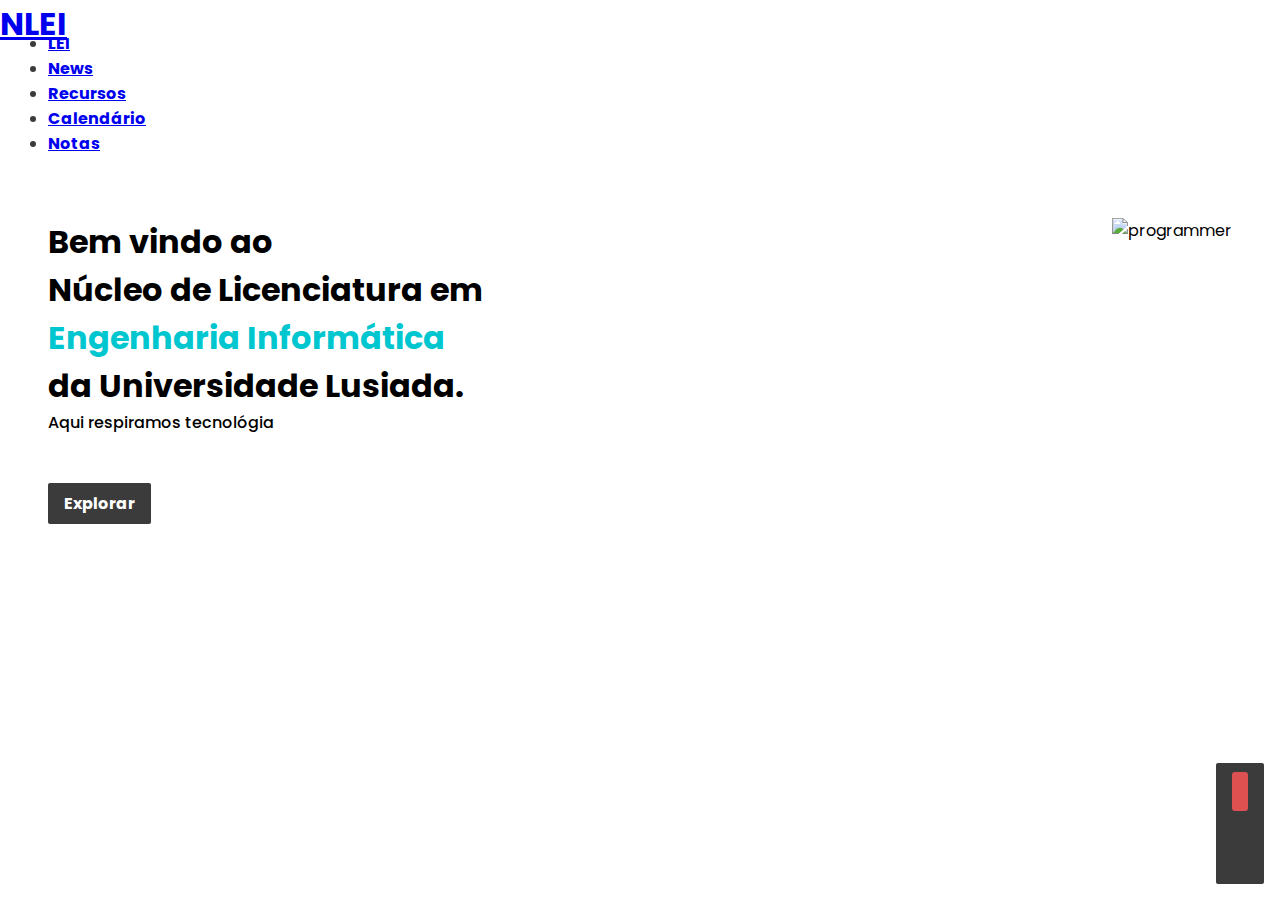
==== index.html @ 38565d8e "remove loader animation" ====
<!DOCTYPE html>
<html lang="pt">

<head>
    <meta charset="UTF-8">
    <meta http-equiv="X-UA-Compatible" content="IE=edge">
    <meta name="viewport" content="width=device-width, initial-scale=1.0">
    <title>NLEI</title>

    <link rel="stylesheet" href="https://cdnjs.cloudflare.com/ajax/libs/font-awesome/6.1.1/css/all.min.css"
        integrity="sha512-KfkfwYDsLkIlwQp6LFnl8zNdLGxu9YAA1QvwINks4PhcElQSvqcyVLLD9aMhXd13uQjoXtEKNosOWaZqXgel0g=="
        crossorigin="anonymous" referrerpolicy="no-referrer" />
    <link rel="stylesheet" href="./css/navBar.css">
    <link rel="stylesheet" href="./css/index.css">
    <link rel="stylesheet" href="./loader_animation/animation.css">
</head>

<body>
    <header>
        <h1><a href="./index.html">NLEI</a></h1>
        <nav>
            <ul id="menu_mobile">
                <li><a href="./lei.html">LEI</a></li>
                <li><a href="./news.html">News</a></li>
                <li><a href="./recursos.html">Recursos</a></li>
                <li><a href="./calendario.html">Calendário</a></li>
                <li><a href="./notas.html">Notas</a></li>
            </ul>
        </nav>
        <div id="botao_menu"><i class="fa-solid fa-bars"></i></div>
    </header>
    <main>

        <section class="introducao">
            <div>
                <p>Bem vindo ao <br> Núcleo de Licenciatura em <br> <span>Engenharia Informática</span> <br> da
                    Universidade Lusiada.</p>
                <p>Aqui respiramos tecnológia</p>

                <a href="#">Explorar</a>

            </div>
            <img src="./imagens/cherry-689.png" alt="programmer">
        </section>


        <!-- mais opções-->
        <div id="links_git_mail">
            <div id="ellips_xmark"><i class="fa-solid fa-xmark fa-ellipsis-vertical" id="abrir_fecharLinks"></i></div>
            <div id="divComLinks">
                <a target="_blank" href="https://github.com/nlinfo"><i class="fa-brands fa-github"></i></a>
                <a href="mailto:nleigeral0@gmail.com"><i class="fa-solid fa-at"></i></a>
            </div>
        </div>

    </main>


    <script src="./js/index.js"></script>
    <script src="./js/menu.js"></script>
    <script src="./loader_animation/animation.js
    "></script>

</body>

</html>
---- css/navBar.css ----
@import url('https://fonts.googleapis.com/css2?family=Poppins:wght@200&display=swap');

* {
    font-family: 'Poppins', sans-serif;
}

header {
  color: #3B3B3B;
  font-weight: bold;
}

nav {
  display: flex;
  align-items: center;
  justify-content: space-between;
  height: 90px;
  width: 100%;
  justify-content: space-between;
  padding: 0rem 3rem;
}
nav .logo h1 a {
  text-decoration: none;
  color: #00C6CF;
}

nav.stick .logo h1 a{
  color : black;
}


nav .menu ul {
  list-style-type: none;

  display: flex;
  padding: 3rem;
  font-size: 1.1em;
}
nav .menu ul li{
  font-weight: bold;
  padding: 1rem 0.5rem;
  transition: background-color 0.3s;
}

nav .menu ul li a {
  text-decoration: none;
  color: #3B3B3B;
}

nav.stick{
  top: 0;
  height: 60px;
  display: flex;
  align-items: center;
  justify-content: space-between;
  position: fixed;
  transition: 0.3s;
  background-color: #00C6CF;
  box-shadow: 0px 7px 7px rgba(0, 0, 0, 0.342);
  z-index: 19999;
}


.menuToggle{
  position: absolute;
  right: 2rem;
  height: 60px;
  cursor: pointer;
  display: flex;
  align-items: center;
  justify-items: flex-start;
  padding: 0 23px;
}

.menuToggle::before{
  content: '';
  position: absolute;
  width: 30px;
  height: 2px;
  background: #333;
  transform: translateY(-8px);
  transition: 0.3s;
}

.menu.open .menuToggle::before{
  transform: translateY(0px) rotate(225deg);
}

.menuToggle::after{
  content: '';
  position: absolute;
  width: 30px;
  height: 2px;
  background: #333;
  transform: translateY(8px);
  transition: 0.3s;
  box-shadow: 0 -8px 0 #333;
}

.menu.open .menuToggle::after{
  transform: translateY(0px) rotate(-225deg);
  box-shadow: 0 0px 0 #333;
}

.menuToggle{
  display: none;
}

@media (max-width: 600px){
  .menuToggle{
    display: block;
  }

  .menu ul{
    display: flex;
    visibility: hidden;
    overflow-y: hidden;
    flex-direction: column;
    transition: 0.3s ease-in-out;
    position: absolute;
    width: 100%;
    height:0px;
    top: 70px;
    right: 0px;
    background-color: #f3f3f3;
    padding: 1rem;
    z-index: 100;
  }

  nav.stick .menu ul{
    top: 60px;
  }

  .menu ul li{
    margin-bottom: 3px solid rgba(0, 0, 0, 0.664);
  }
  .menu.open ul{
    visibility:visible ;
    height: calc(100vh - 70px);
    overflow-y: auto;
    transition: 0.5s;
  }
  nav.stick .menu.open ul{
    height: calc(100vh - 60px);
  }
}
---- css/index.css ----
@import url('https://fonts.googleapis.com/css2?family=Poppins:wght@200&display=swap');

* {
    margin: 0;
    padding: 0;
    box-sizing: 0;
    font-family: 'Poppins', sans-serif;
}


/*Introdução*/
.introducao {
    padding-left: 3rem;
    padding-right: 3rem;
    margin-top: 5rem;
    margin-bottom: 5rem;
    display: flex;
    flex-direction: row;
    justify-content: space-between;
}

.introducao div {
    display: flex;
    flex-direction: column;
    justify-content: flex-end;
    font-weight: bold;
}

.introducao div p:first-of-type {
    font-size: 2em;
}

.introducao div p:last-of-type {
    font-weight: 500;
}

.introducao div p:first-of-type>span {
    color: #00C6CF;
}

.introducao div a {
    text-decoration: none;
    background-color: #3B3B3B;
    color: #fff;
    max-width: fit-content;
    padding: .5rem 1rem;
    border-radius: 2px;
    margin: 3rem auto 7rem 0;
    
    transition: background-color .5s;
}
.introducao div a:hover{
    background-color: #3b3b3bbe;   
}

.introducao img {
    max-width: 40%;
}



/*links*/
#links_git_mail,
#links_git_mail div:last-of-type {
    display: flex;
    flex-direction: column;
    color: #fff;
    align-items: center;
    gap: 1rem;
}

#links_git_mail {
    position: fixed;
    right: 1rem;
    bottom: 1rem;
    background-color: #3B3B3B;
    padding: 1rem;
    border-radius: 2px;
}

#links_git_mail div:last-of-type {
    /*display: none;*/
}
#abrir_fecharLinks{
    
    padding: .5rem;
    background-color: #de5151;
    border-radius: 3px;
}

#links_git_mail div:last-of-type > a {
    color: #fff;
    width: 100%;
    padding: .5rem;
    text-align: center;

}

#links_git_mail div:last-of-type a:hover {
    color: #00C6CF;

}
#abrir_fecharLinks{
    cursor: pointer;
}


/* Responsividade */

@media screen and (max-width: 1150px) {

    .introducao div p:first-of-type {
        font-size: 1.5em;
    }

    .introducao div p:last-child {
        font-size: 1em;
        font-weight: normal;
    }

    .introducao div a {
        margin: 3rem auto 4.5rem 0;
    }
}

@media screen and (max-width: 980px) {

    .introducao div p:first-of-type {
        font-size: 1.5em;
    }

    .introducao div p:last-child {
        font-size: 1em;
        font-weight: normal;
    }

    .introducao div a {
        margin: 3rem auto 2rem 0;
    }


}

@media screen and (max-width: 885px) {

    .introducao {
        margin-top: 10rem;
    }

    .introducao div p:first-of-type {
        font-size: 1.2em;
    }

    .introducao div p:last-child {
        font-size: 1em;
        font-weight: normal;
    }

    .introducao div a {
        margin: 2rem auto 2rem 0;
    }


}

@media screen and (max-width: 595px) {

    .introducao {
        padding-left: 3rem;
        padding-right: 3rem;
        margin-top: 5rem;
        margin-bottom: 5rem;
        display: flex;
        flex-direction: column-reverse;
    }

    .introducao div {
        margin-top: 1rem;

        align-items: center;
        text-align: center;
    }
    .introducao div a{
        margin: 2rem auto;
    }

    .introducao img {
        max-width: 100%;
        margin: auto;
    }


}
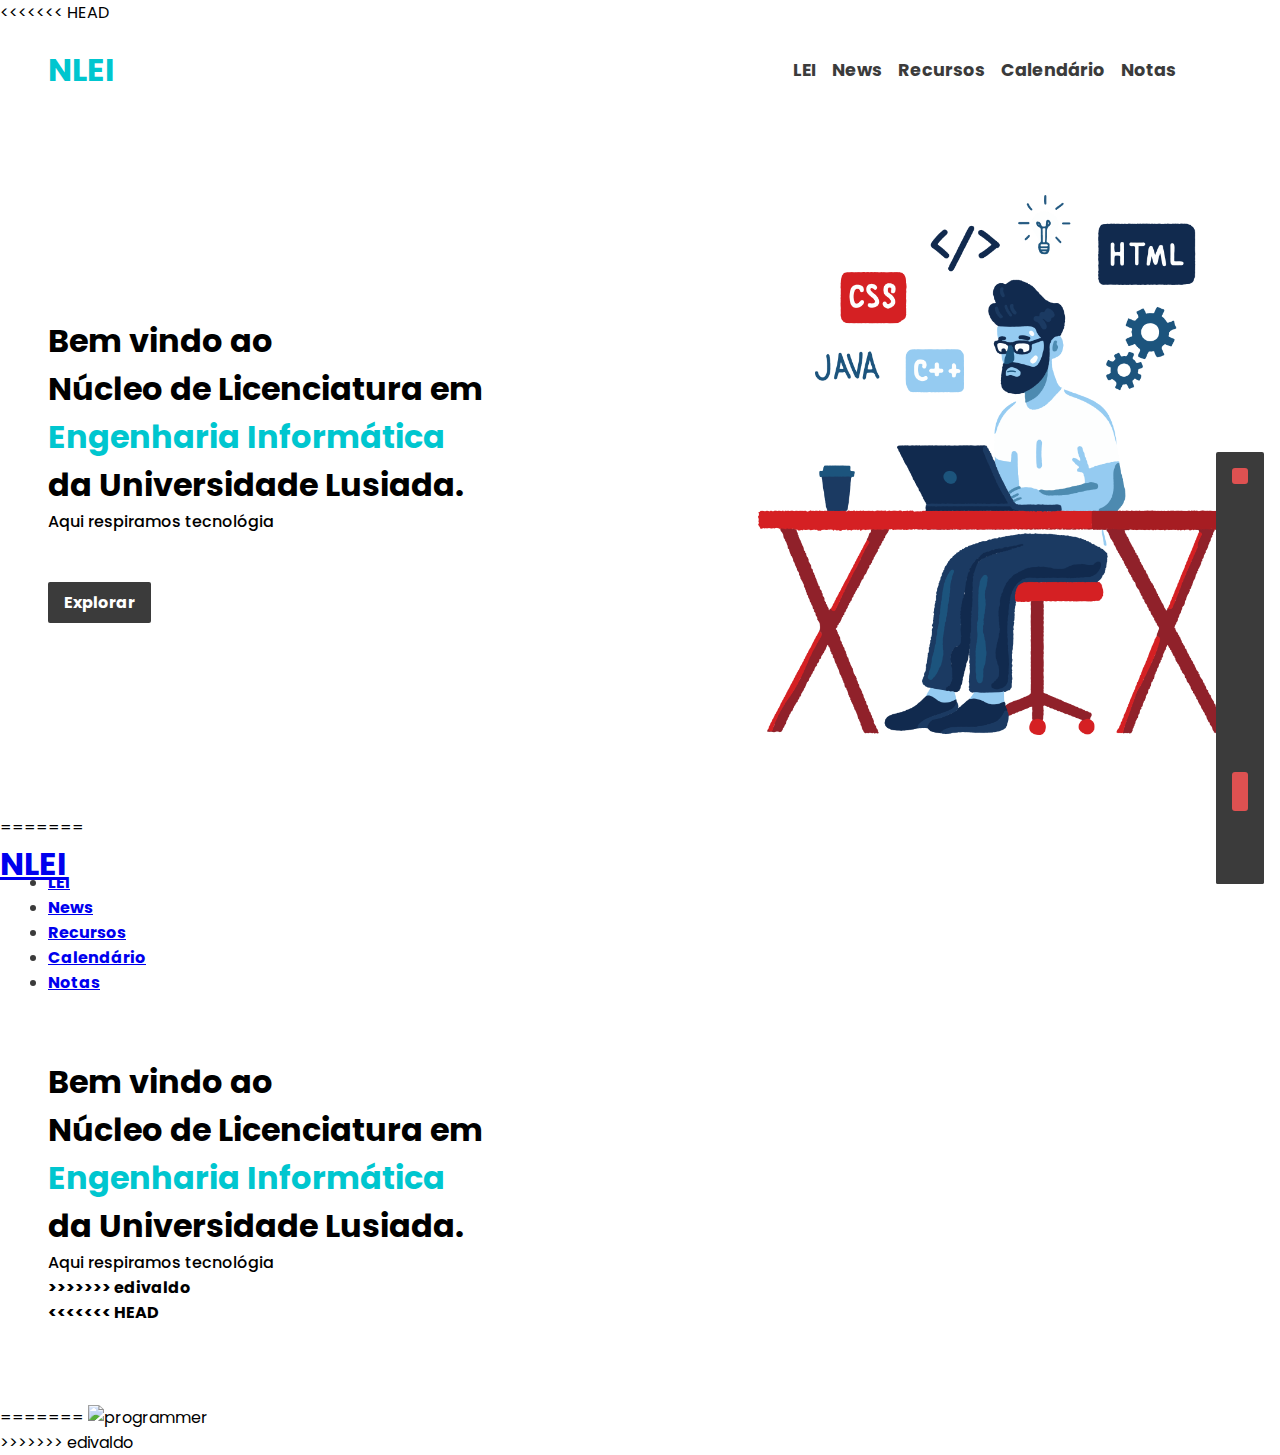
==== commit 1d1c7cf7: "resolving conflit" ====
--- a/index.html
+++ b/index.html
@@ -1,21 +1,62 @@
 <!DOCTYPE html>
-<html lang="pt">
+<html lang="pt-Pt">
+<head>
 
-<head>
+    <meta name="description" content="Núcleo formado por alunos de engenharia informática da Universidade lusiadas">
+    <meta name="keywords" content="nlei, universidade lusiada, lusiada">
+    <meta name="author" content="Edivaldo Bonfim">
+    <meta name="theme-color" content="#3B3B3B">
+    <link rel="apple-touch-icon" sizes="180x180" href="./imagens/icons/nlei_icon_x144.svg">
+    <link rel="icon" href="./imagens/icons/nlei_icon_x96.png" type="image/png">
+
+    <link rel="manifest" href="./Manifest.webmanifest">
+    
     <meta charset="UTF-8">
     <meta http-equiv="X-UA-Compatible" content="IE=edge">
     <meta name="viewport" content="width=device-width, initial-scale=1.0">
     <title>NLEI</title>
+
 
     <link rel="stylesheet" href="https://cdnjs.cloudflare.com/ajax/libs/font-awesome/6.1.1/css/all.min.css"
         integrity="sha512-KfkfwYDsLkIlwQp6LFnl8zNdLGxu9YAA1QvwINks4PhcElQSvqcyVLLD9aMhXd13uQjoXtEKNosOWaZqXgel0g=="
         crossorigin="anonymous" referrerpolicy="no-referrer" />
     <link rel="stylesheet" href="./css/navBar.css">
     <link rel="stylesheet" href="./css/index.css">
-    <link rel="stylesheet" href="./loader_animation/animation.css">
+
+    <script src="./sw.js"></script>
+    <script src="./app.js"></script>
+
 </head>
+<body>
+<<<<<<< HEAD
+  <header>
+    <nav>
+      <div class="logo">
+        <h1><a href="index.html">NLEI</a></h1>
+      </div>
+      <div class="menu">
+        <ul>
+            <li><a href="lei.html">LEI</a></li>
+            <li><a href="news.html">News</a></li>
+            <li><a href="recursos.html">Recursos</a></li>
+            <li><a href="calendario.html">Calendário</a></li>
+            <li><a href="notas.html">Notas</a></li>
+        </ul>
+        <div class="menuToggle"></div>
+      </div>
+    </nav>
+</header>
+  <main>
+    <section class="introducao">
+      <div >
+        <p>Bem vindo ao <br> Núcleo de Licenciatura em <br> <span>Engenharia Informática</span>  <br> da Universidade Lusiada.</p>
+        <p>Aqui respiramos tecnológia</p>
 
-<body>
+        <a href="#">Explorar</a>
+      </div>
+      <img src="img/cherry-689.png" alt="programmer">
+    </section>
+=======
     <header>
         <h1><a href="./index.html">NLEI</a></h1>
         <nav>
@@ -36,9 +77,20 @@
                 <p>Bem vindo ao <br> Núcleo de Licenciatura em <br> <span>Engenharia Informática</span> <br> da
                     Universidade Lusiada.</p>
                 <p>Aqui respiramos tecnológia</p>
+>>>>>>> edivaldo
 
-                <a href="#">Explorar</a>
+    <!-- mais opções-->
+    <div id="links_git_mail">
+      <div id="ellips_xmark"><i class="fa-solid fa-xmark fa-ellipsis-vertical" id="abrir_fecharLinks"></i></div>
+      <div id="divComLinks">
+        <a target="_blank" href="https://github.com/nlinfo"><i class="fa-brands fa-github"></i></a>
+        <a href="mailto:nleigeral0@gmail.com"><i class="fa-solid fa-at"></i></a>
+      </div>
+    </div>
 
+<<<<<<< HEAD
+  </main>
+=======
             </div>
             <img src="./imagens/cherry-689.png" alt="programmer">
         </section>
@@ -58,9 +110,8 @@
 
     <script src="./js/index.js"></script>
     <script src="./js/menu.js"></script>
-    <script src="./loader_animation/animation.js
-    "></script>
+>>>>>>> edivaldo
 
+<script src="js/script.js"></script>
 </body>
-
 </html>--- a/css/index.css
+++ b/css/index.css
@@ -3,7 +3,7 @@
 * {
     margin: 0;
     padding: 0;
-    box-sizing: 0;
+    box-sizing: border-box;
     font-family: 'Poppins', sans-serif;
 }
 
